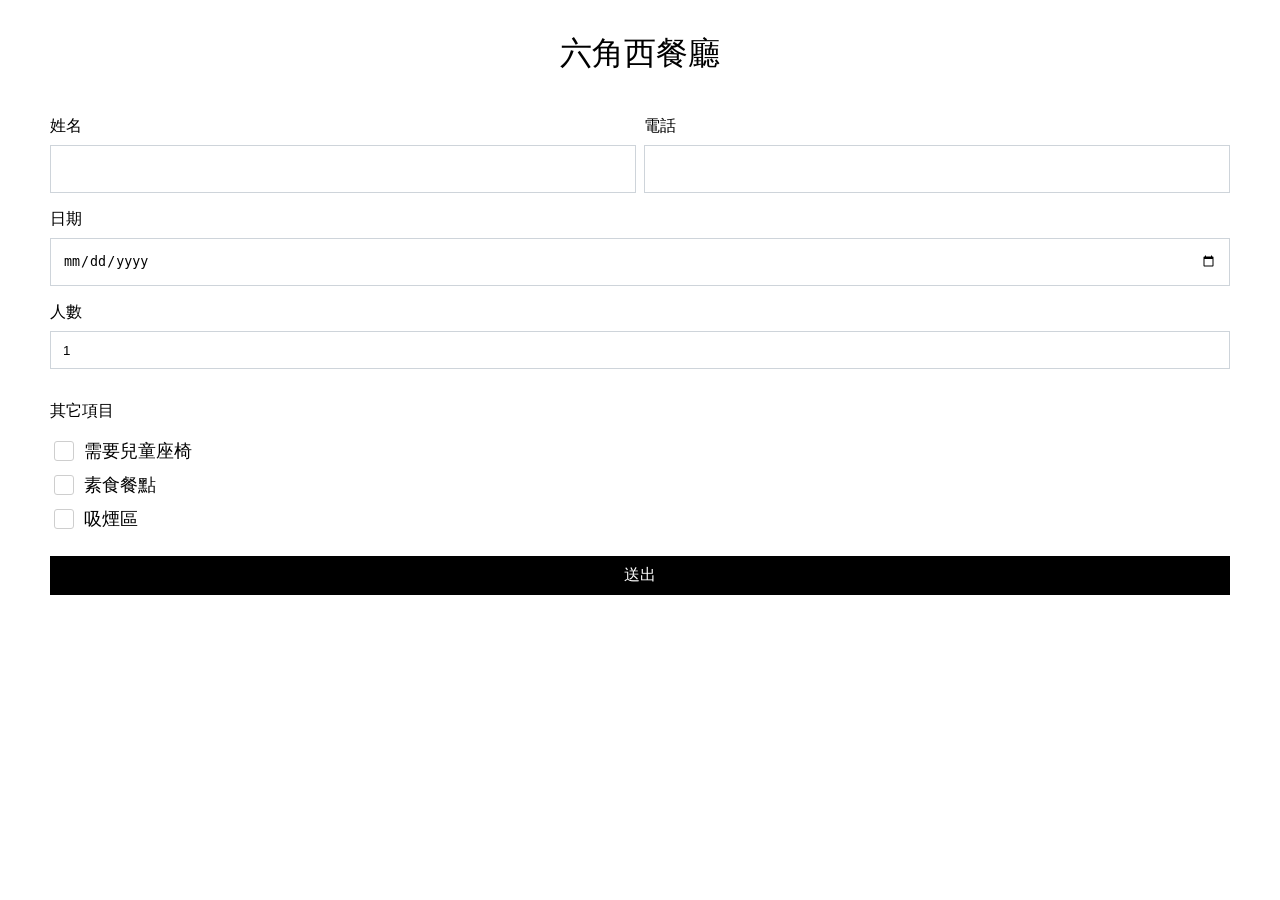
==== index.html @ a9a8f55d "Update 2022-03-20T13:11:46.507Z" ====
<!DOCTYPE html>
<html lang="en">

<head>
    <meta charset="UTF-8">
    <meta http-equiv="X-UA-Compatible" content="IE=edge">
    <meta name="viewport" content="width=device-width, initial-scale=1.0">
    <link rel="stylesheet" href="./css/base.css">
    <title>google form</title>

</head>

<body>

    <div class="header container">
        六角西餐廳
    </div>
    <section class="container">
        <form class="form" action="https://docs.google.com/forms/u/0/d/e/1FAIpQLSdN0M30GB6NSQxfeAhWK0B4PSpuIPGVLnoWo4TrksqtkeKtRA/formResponse" method="POST">
            <div class="feild">
                <div class="feildBody mr-8">
                    <label for="userName" class="fz16">姓名</label>
                    <div id="userName" class="form_input flex-row">
                        <input class="w-100" type="text" name="entry.104959259">
                    </div>

                </div>
                <div class="feildBody">
                    <label for="userPhone" class="fz16">電話</label>
                    <div id="userPhone" class="form_input flex-row">
                        <input class="w-100" type="text" name="entry.403616441">
                    </div>
                </div>
            </div>
            <div class="feild">
                <div class="feildBody">
                    <label for="date" class="fz16">日期</label>
                    <div id="date" class="form_input flex-row">
                        <input class="w-100" type="date" name="entry.650799372">
                    </div>
                </div>
            </div>
            <div class="feild">
                <div class="feildBody">
                    <label for="number" class="fz16">人數</label>
                    <div id="number" class="form_input flex-row">
                        <select class="w-100 form_select" name="entry.1491692660">
                            <option selected value="1">1</option>
                            <option value="2">2</option>
                            <option value="3">3</option>
                            <option value="4">4</option>
                        </select>
                        <div class="icon_calendar"></div>
                    </div>
                </div>
            </div>
            <div class="feild">
                <div class="feildBody">
                    <p class="fz16">其它項目</p>
                    <div class="form_input flex-row">
                        <input id="childSet" type="checkbox" class="form_checkBox" name="entry.901461210">
                        <label for="childSet">
                            需要兒童座椅
                        </label>
                    </div>
                    <div class="form_input flex-row">
                        <input id="food" type="checkbox" class="form_checkBox" name="entry.901461210">
                        <label for="food">
                            素食餐點
                        </label>
                    </div>
                    <div class="form_input flex-row">
                        <input id="smoke" type="checkbox" class="form_checkBox" name="entry.901461210">
                        <label for="smoke">
                            吸煙區
                        </label>
                    </div>
                </div>
            </div>
            <div class="button">
                <button type="submit">
                送出
            </button>
            </div>
            

        </form>


    </section>
</body>

</html>
---- css/base.css ----
.container{
    margin: 0 auto;
    max-width: 1180px;
  }
  
  .header{
    font-size: 32px;
    text-align: center;
    padding-top: 24px;
  }
  .fz16{
    font-size: 16px;
  }
  
  .mr-8{
    margin-right: 8px;
  }
  
  .form{
    margin-top: 24px;
    font-size: 16px;
  }
  
  .feild{
    display: flex;
    padding-top: 16px;
    position: relative;
  }
  
  .flex-row{
    display: flex;
    align-items: center;
  }
  
  .form_input{
    font-size: 18px;
    margin-top: 8px;
  }
  .w-100{
    width: 100%;
  }
  
  .feildBody{
    width: 100%;
  }
  
  .feildBody input,
  .feildBody select{
    height: 38px;
    padding: 4px 12px;
    border: 1px solid #CED4DA;
    appearance: none;
    background-color: #fff;
  }
  
  .feildBody input[type="checkbox"] {
    display: inline-block;
    margin-right: 10px;
    width: 20px;
    height: 20px;
    border-radius: 3px;
    border: 1px solid #cecece;
    padding: 0;
  }
  
  .feildBody input[type="checkbox"]:checked {
    background-color: black;
    border: 1px solid black;
    background-image: url(../images/check.svg);
    background-repeat: no-repeat;
    background-position: center center;
  }
  
  select::-ms-expand{
    display: none;
  }
  
  .form_select{
    display: block;
    background-image: url(../images/arrow.svg);
    background-repeat: no-repeat;
    background-position: right 18px center;
  }
  
  .form button[type="submit"]{
    border: 0;
    outline: none;
    color: #fff;
    font-size: 16px;
    background: none;
    width: 100%;
  }
  
  .button{
    background-color: black ;
    display: flex;
    align-items: center;
    color: #fff;
    justify-content: center;
    padding: 8px 0;
    margin: 24px 0;
    cursor: pointer;
  }
  
  @media (max-width:478px){
    .feild{
        flex-direction: column;
    }
  }
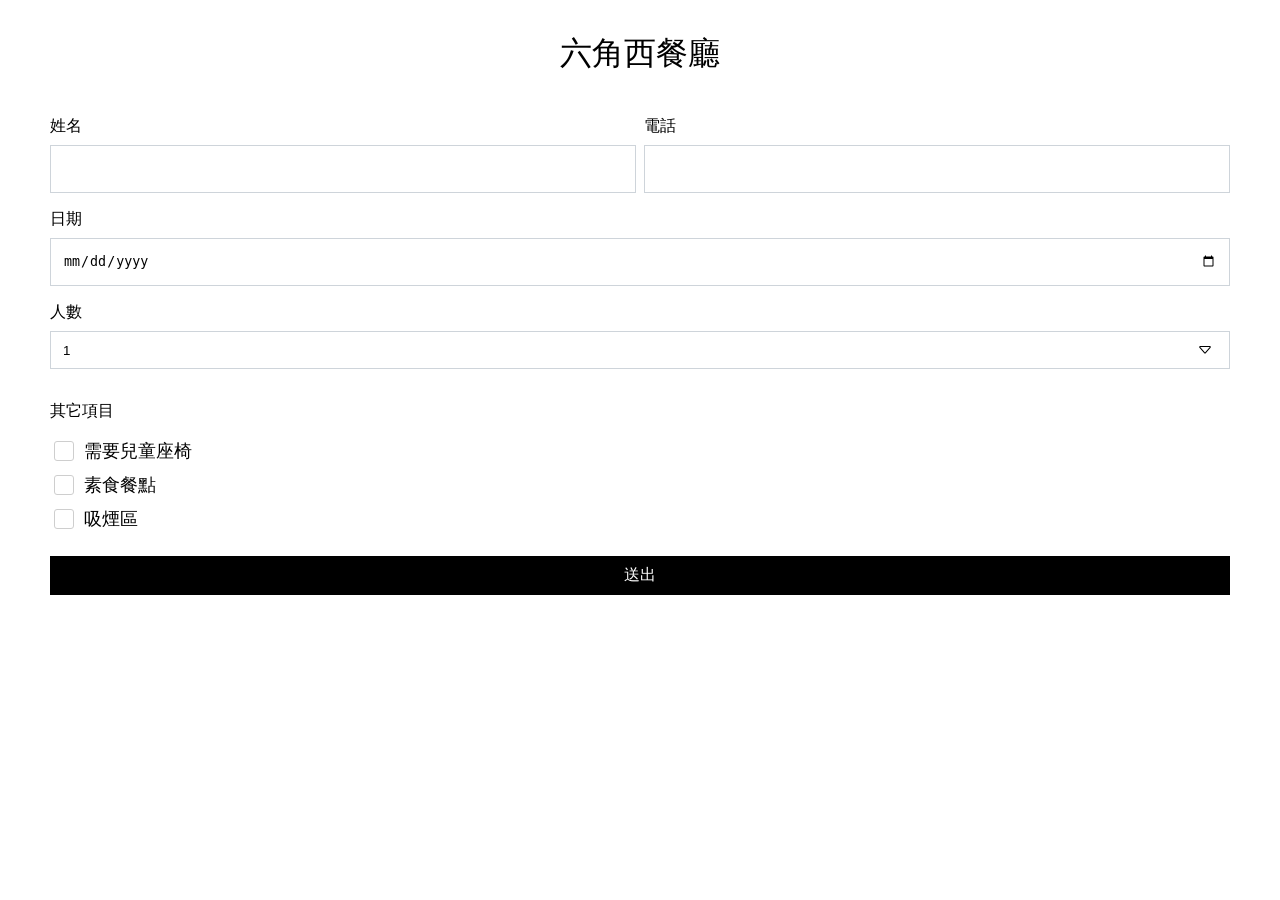
==== commit b7982271: "Update 2022-04-05T02:41:31.565Z" ====
--- a/index.html
+++ b/index.html
@@ -20,31 +20,31 @@
             <div class="feild">
                 <div class="feildBody mr-8">
                     <label for="userName" class="fz16">姓名</label>
-                    <div id="userName" class="form_input flex-row">
-                        <input class="w-100" type="text" name="entry.104959259">
+                    <div class="form_input flex-row">
+                        <input id="userName" class="w-100" type="text" name="entry.104959259">
                     </div>
 
                 </div>
                 <div class="feildBody">
                     <label for="userPhone" class="fz16">電話</label>
-                    <div id="userPhone" class="form_input flex-row">
-                        <input class="w-100" type="text" name="entry.403616441">
+                    <div class="form_input flex-row">
+                        <input id="userPhone" class="w-100" type="tel" name="entry.403616441">
                     </div>
                 </div>
             </div>
             <div class="feild">
                 <div class="feildBody">
                     <label for="date" class="fz16">日期</label>
-                    <div id="date" class="form_input flex-row">
-                        <input class="w-100" type="date" name="entry.650799372">
+                    <div class="form_input flex-row">
+                        <input id="date" class="w-100" type="date" name="entry.650799372">
                     </div>
                 </div>
             </div>
             <div class="feild">
                 <div class="feildBody">
                     <label for="number" class="fz16">人數</label>
-                    <div id="number" class="form_input flex-row">
-                        <select class="w-100 form_select" name="entry.1491692660">
+                    <div class="form_input flex-row">
+                        <select id="number" class="w-100 form_select" name="entry.1491692660">
                             <option selected value="1">1</option>
                             <option value="2">2</option>
                             <option value="3">3</option>
@@ -58,20 +58,20 @@
                 <div class="feildBody">
                     <p class="fz16">其它項目</p>
                     <div class="form_input flex-row">
-                        <input id="childSet" type="checkbox" class="form_checkBox" name="entry.901461210">
-                        <label for="childSet">
+                        <input id="childSet" type="checkbox" value="需要兒童座椅" class=" form_checkBox " name="entry.901461210 ">
+                        <label for="childSet ">
                             需要兒童座椅
                         </label>
                     </div>
-                    <div class="form_input flex-row">
-                        <input id="food" type="checkbox" class="form_checkBox" name="entry.901461210">
-                        <label for="food">
+                    <div class="form_input flex-row ">
+                        <input id="food " type="checkbox" value="素食餐點" class="form_checkBox " name="entry.901461210 ">
+                        <label for="food ">
                             素食餐點
                         </label>
                     </div>
-                    <div class="form_input flex-row">
-                        <input id="smoke" type="checkbox" class="form_checkBox" name="entry.901461210">
-                        <label for="smoke">
+                    <div class="form_input flex-row ">
+                        <input id="smoke " type="checkbox" value="吸煙區" class="form_checkBox " name="entry.901461210 ">
+                        <label for="smoke ">
                             吸煙區
                         </label>
                     </div>
@@ -82,7 +82,7 @@
                 送出
             </button>
             </div>
-            
+
 
         </form>
 
--- a/css/base.css
+++ b/css/base.css
@@ -1,60 +1,61 @@
-
-.container{
+.container {
     margin: 0 auto;
     max-width: 1180px;
-  }
-  
-  .header{
+}
+
+.header {
     font-size: 32px;
     text-align: center;
     padding-top: 24px;
-  }
-  .fz16{
+}
+
+.fz16 {
     font-size: 16px;
-  }
-  
-  .mr-8{
+}
+
+.mr-8 {
     margin-right: 8px;
-  }
-  
-  .form{
+}
+
+.form {
     margin-top: 24px;
     font-size: 16px;
-  }
-  
-  .feild{
+}
+
+.feild {
     display: flex;
     padding-top: 16px;
     position: relative;
-  }
-  
-  .flex-row{
+}
+
+.flex-row {
     display: flex;
     align-items: center;
-  }
-  
-  .form_input{
+}
+
+.form_input {
     font-size: 18px;
     margin-top: 8px;
-  }
-  .w-100{
+}
+
+.w-100 {
     width: 100%;
-  }
-  
-  .feildBody{
+}
+
+.feildBody {
     width: 100%;
-  }
-  
-  .feildBody input,
-  .feildBody select{
+}
+
+.feildBody input,
+.feildBody select {
     height: 38px;
     padding: 4px 12px;
     border: 1px solid #CED4DA;
     appearance: none;
     background-color: #fff;
-  }
-  
-  .feildBody input[type="checkbox"] {
+}
+
+.feildBody input[type="checkbox"] {
     display: inline-block;
     margin-right: 10px;
     width: 20px;
@@ -62,38 +63,38 @@
     border-radius: 3px;
     border: 1px solid #cecece;
     padding: 0;
-  }
-  
-  .feildBody input[type="checkbox"]:checked {
+}
+
+.feildBody input[type="checkbox"]:checked {
     background-color: black;
     border: 1px solid black;
-    background-image: url(../images/check.svg);
+    background-image: url(../assets/images/check.svg);
     background-repeat: no-repeat;
     background-position: center center;
-  }
-  
-  select::-ms-expand{
+}
+
+select::-ms-expand {
     display: none;
-  }
-  
-  .form_select{
+}
+
+.form_select {
     display: block;
-    background-image: url(../images/arrow.svg);
+    background-image: url(../assets/images/arrow.svg);
     background-repeat: no-repeat;
     background-position: right 18px center;
-  }
-  
-  .form button[type="submit"]{
+}
+
+.form button[type="submit"] {
     border: 0;
     outline: none;
     color: #fff;
     font-size: 16px;
     background: none;
     width: 100%;
-  }
-  
-  .button{
-    background-color: black ;
+}
+
+.button {
+    background-color: black;
     display: flex;
     align-items: center;
     color: #fff;
@@ -101,12 +102,10 @@
     padding: 8px 0;
     margin: 24px 0;
     cursor: pointer;
-  }
-  
-  @media (max-width:478px){
-    .feild{
+}
+
+@media (max-width:478px) {
+    .feild {
         flex-direction: column;
     }
-  }
-  
-  +}
